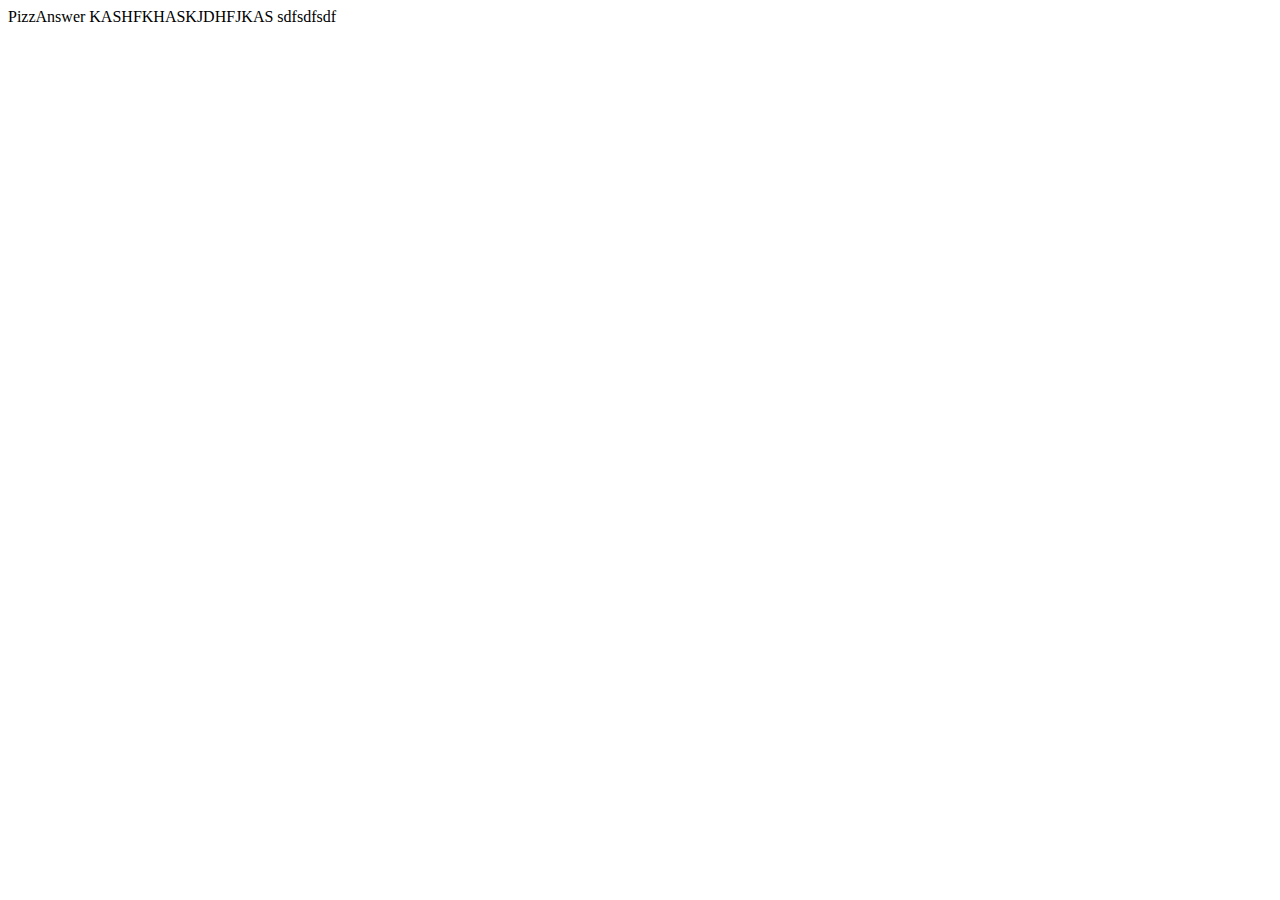
==== index.html @ b19a08f9 "PruebaC" ====
<!DOCTYPE html>
<html lang="en">
<head>
    <meta charset="UTF-8">
    <meta http-equiv="X-UA-Compatible" content="IE=edge">
    <meta name="viewport" content="width=device-width, initial-scale=1.0">
    <title>PizzAnswer</title>
</head>
<body>
    <header>
        PizzAnswer
        KASHFKHASKJDHFJKAS
        sdfsdfsdf
    </header>
</body>
</html>
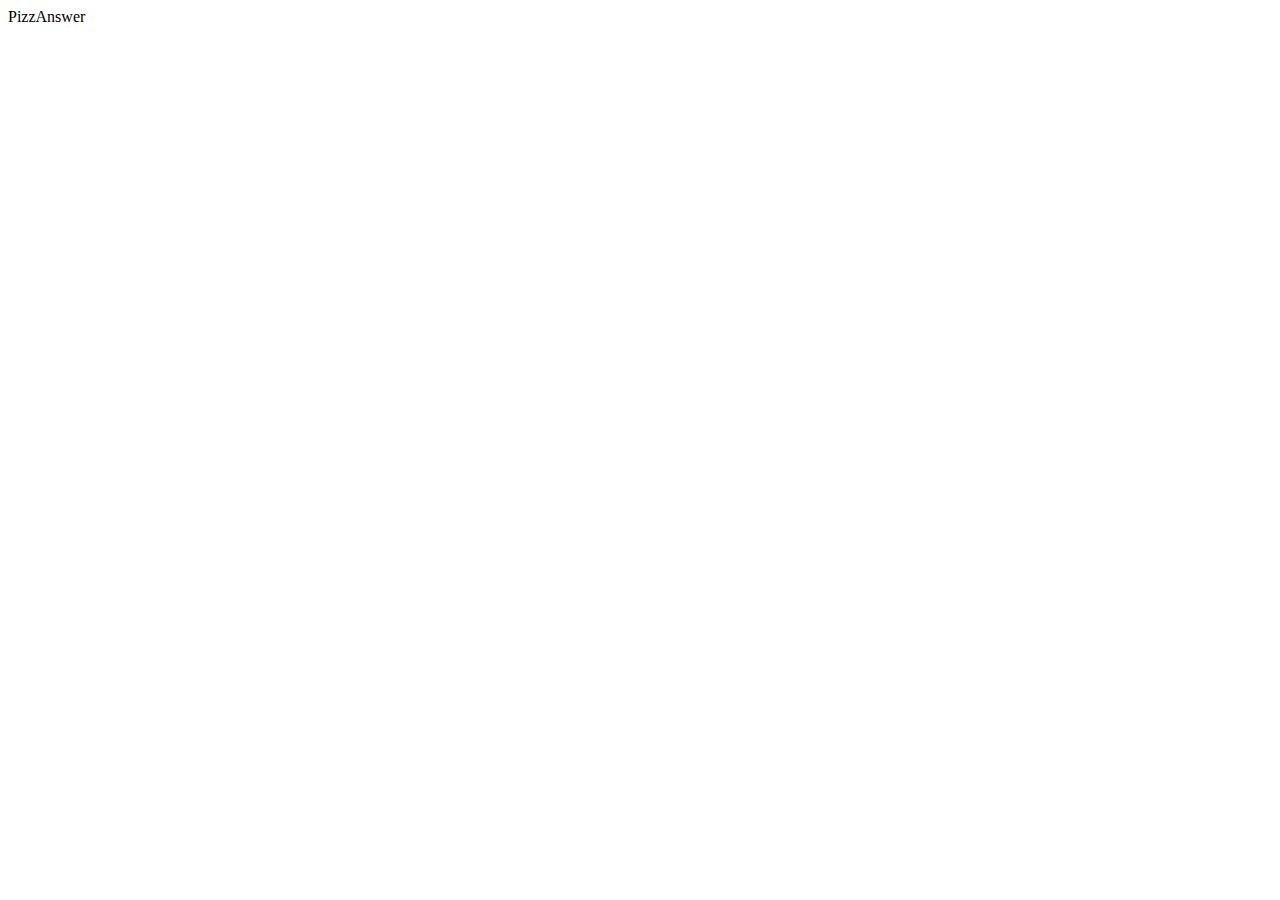
==== commit 0300b25a: "Prueba3" ====
--- a/index.html
+++ b/index.html
@@ -9,8 +9,6 @@
 <body>
     <header>
         PizzAnswer
-        KASHFKHASKJDHFJKAS
-        sdfsdfsdf
     </header>
 </body>
 </html>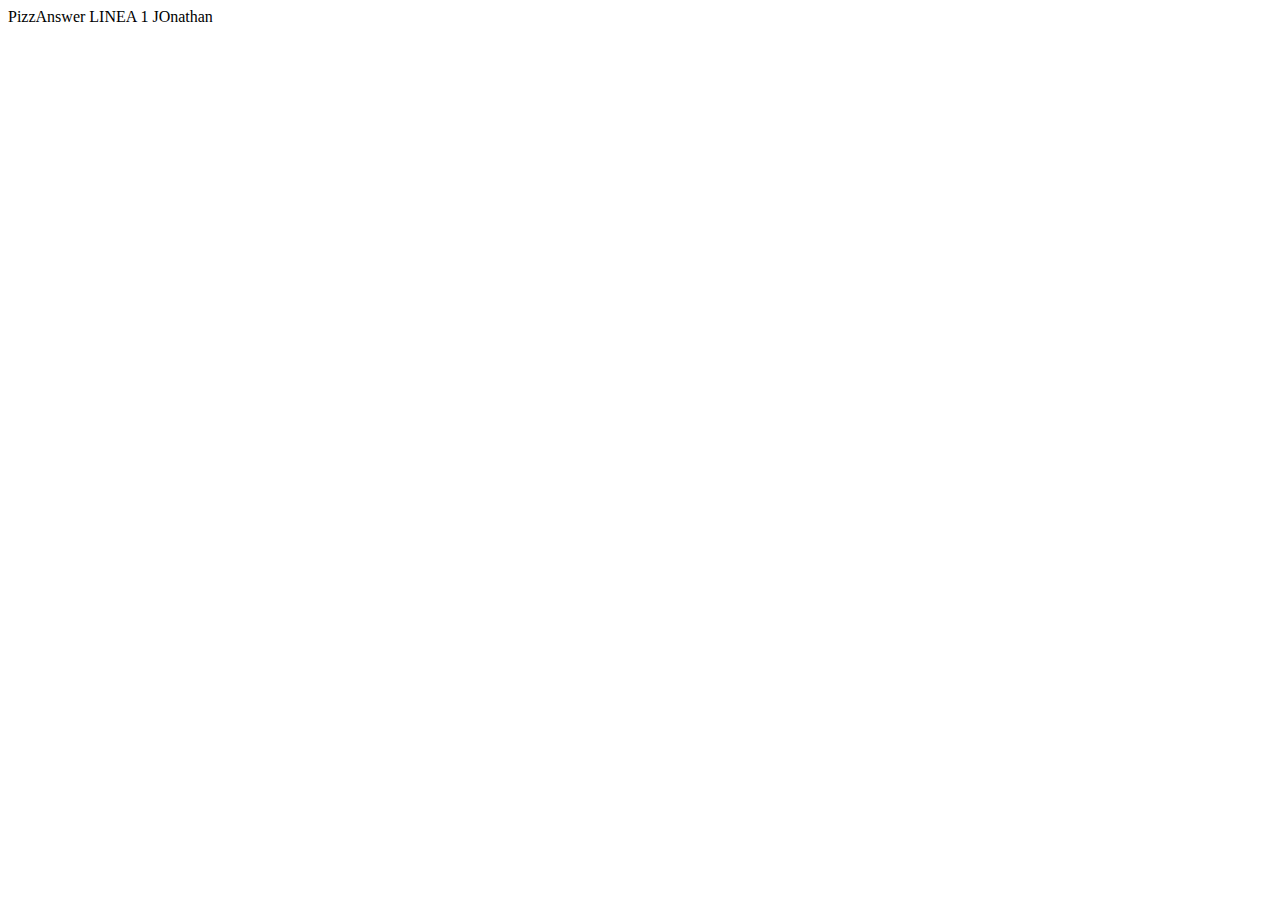
==== commit fe29704e: "Test4" ====
--- a/index.html
+++ b/index.html
@@ -9,6 +9,7 @@
 <body>
     <header>
         PizzAnswer
+        LINEA 1 JOnathan
     </header>
 </body>
 </html>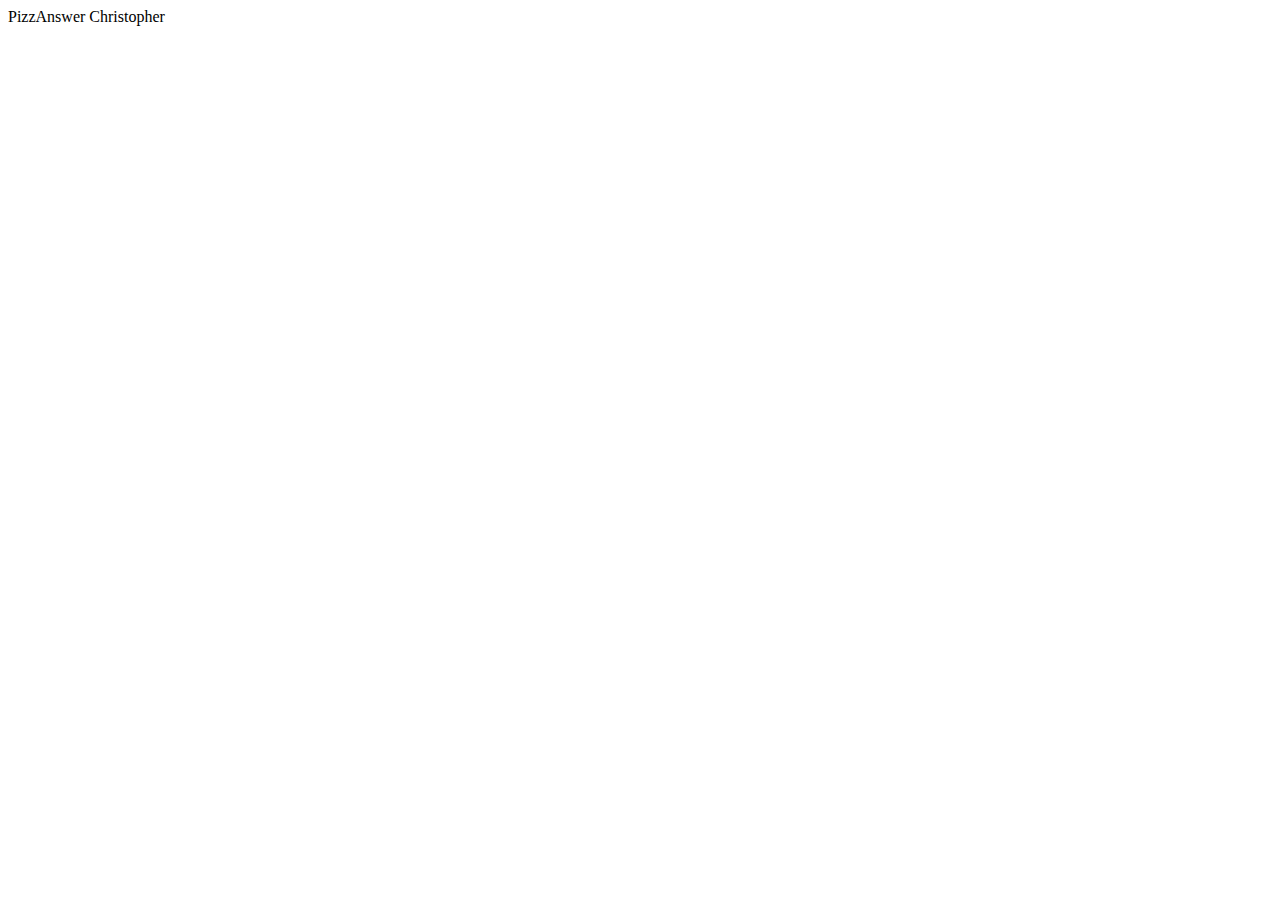
==== commit 74a5180b: "Pruebaa2" ====
--- a/index.html
+++ b/index.html
@@ -9,7 +9,7 @@
 <body>
     <header>
         PizzAnswer
-        LINEA 1 JOnathan
+        Christopher
     </header>
 </body>
 </html>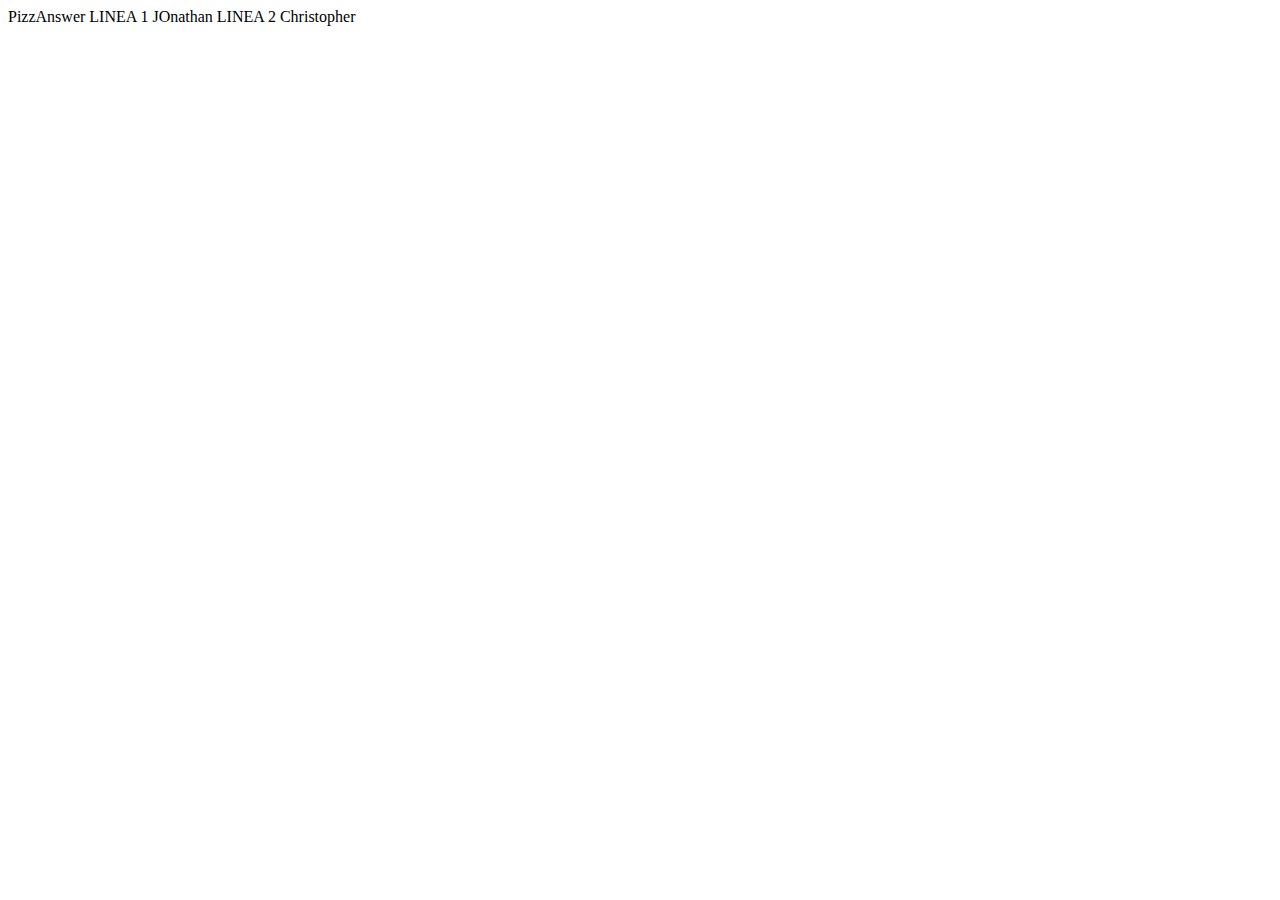
==== commit 39e24932: "LINEA 2" ====
--- a/index.html
+++ b/index.html
@@ -9,7 +9,8 @@
 <body>
     <header>
         PizzAnswer
-        Christopher
+        LINEA 1 JOnathan
+        LINEA 2 Christopher
     </header>
 </body>
 </html>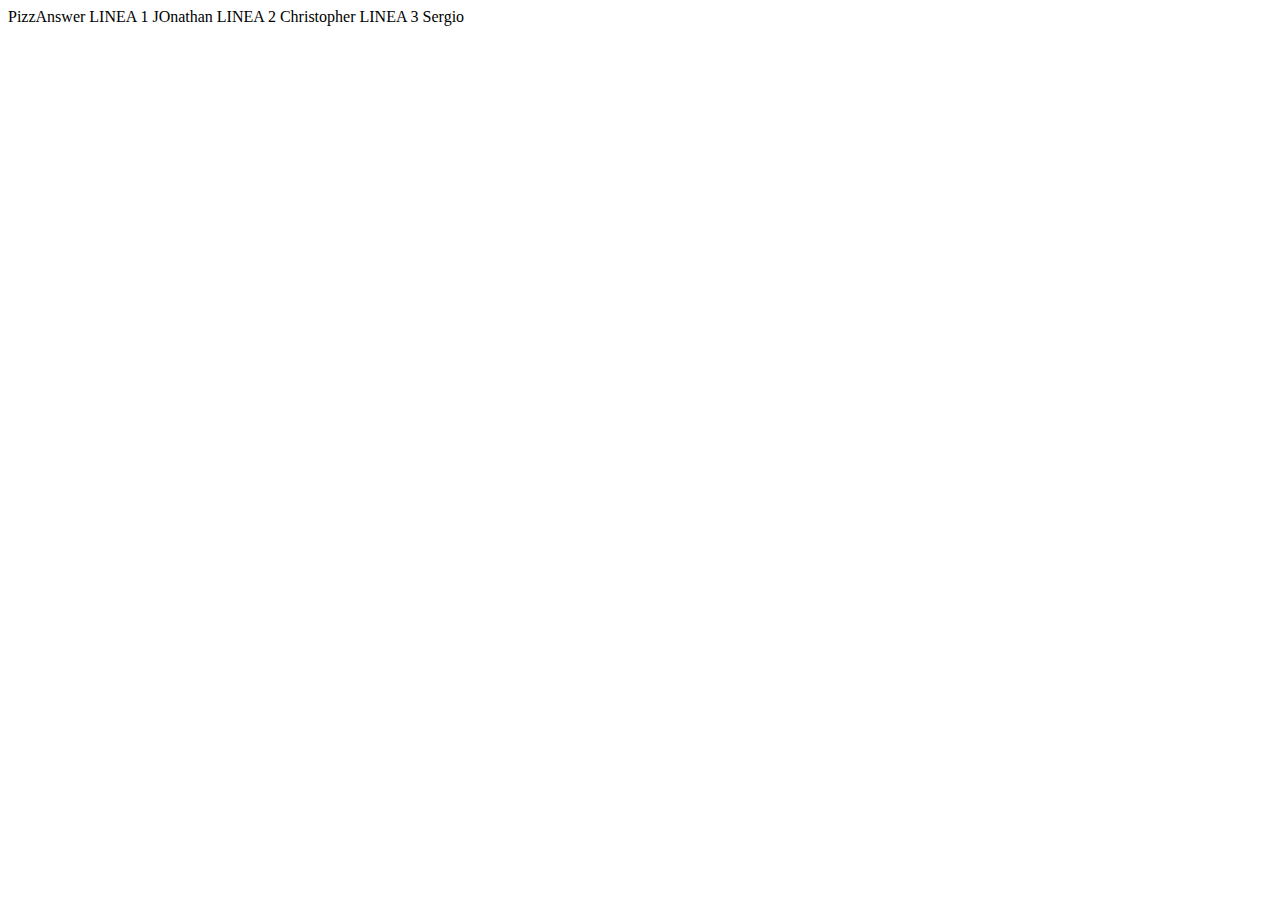
==== commit 8482110c: "LINEA SERGIO" ====
--- a/index.html
+++ b/index.html
@@ -11,6 +11,7 @@
         PizzAnswer
         LINEA 1 JOnathan
         LINEA 2 Christopher
+        LINEA 3 Sergio
     </header>
 </body>
 </html>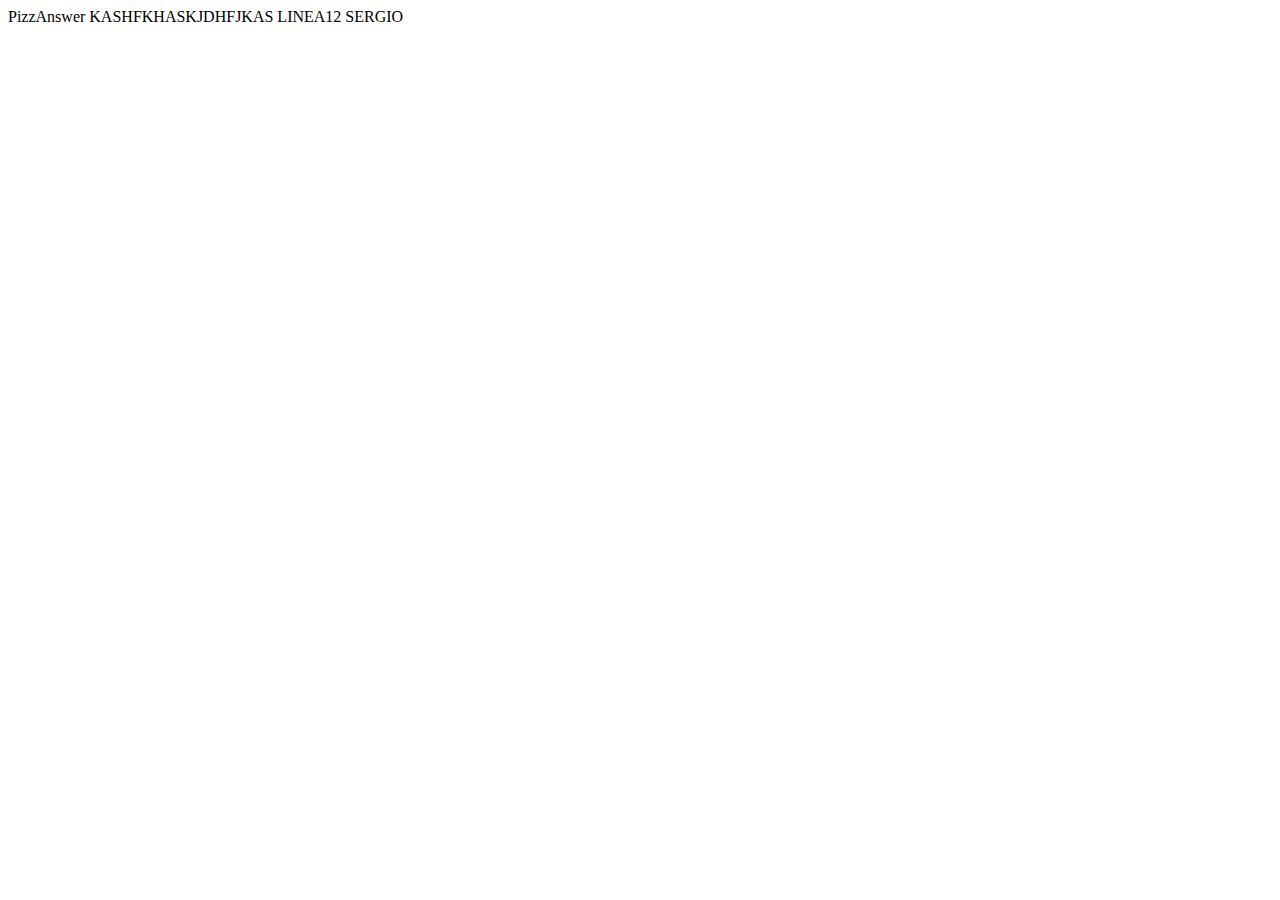
==== commit ad8eb9a7: "LINEA 12" ====
--- a/index.html
+++ b/index.html
@@ -9,9 +9,8 @@
 <body>
     <header>
         PizzAnswer
-        LINEA 1 JOnathan
-        LINEA 2 Christopher
-        LINEA 3 Sergio
+        KASHFKHASKJDHFJKAS
+        LINEA12 SERGIO
     </header>
 </body>
 </html>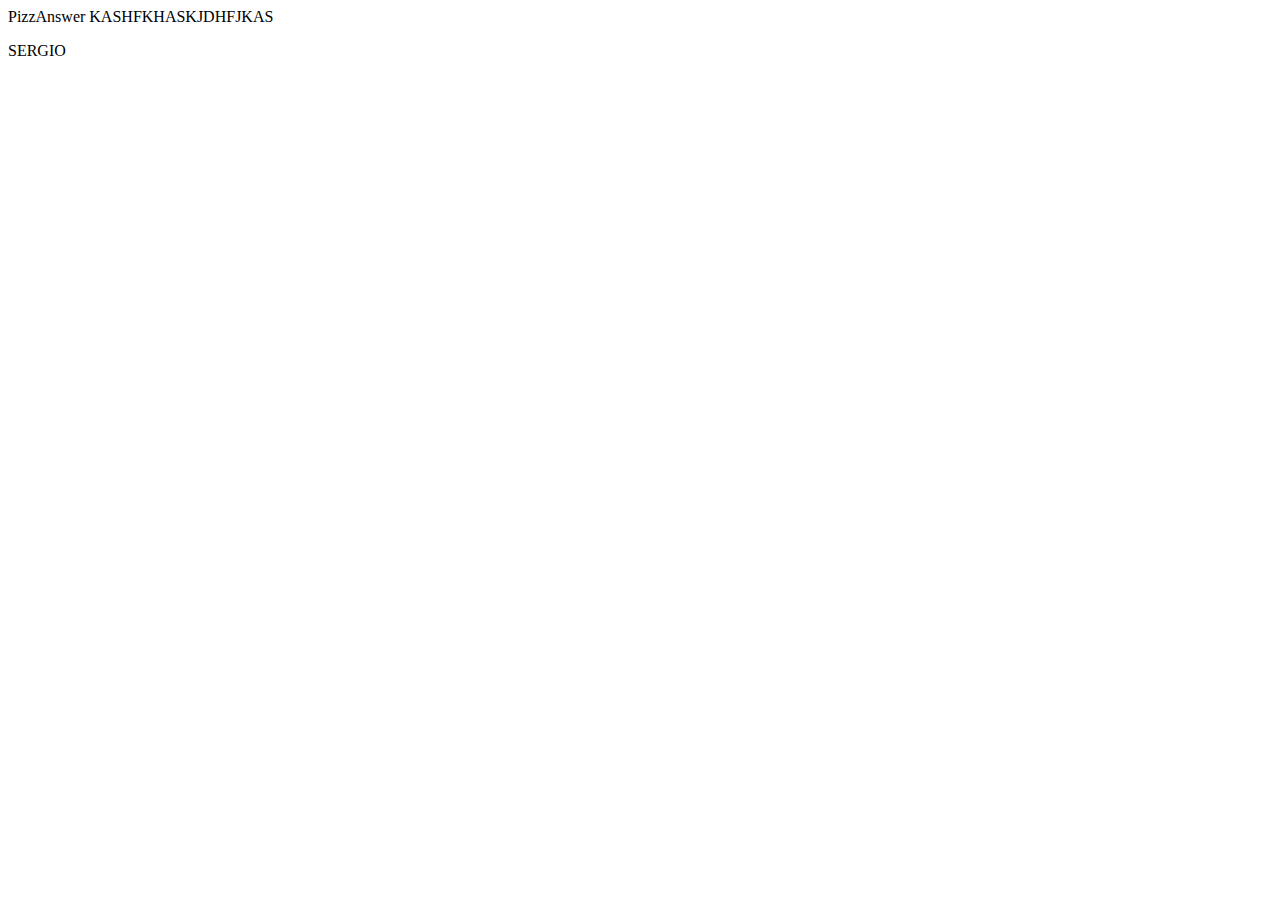
==== commit fdba82cd: "PARRAFOSERGIO" ====
--- a/index.html
+++ b/index.html
@@ -10,7 +10,7 @@
     <header>
         PizzAnswer
         KASHFKHASKJDHFJKAS
-        LINEA12 SERGIO
+        <P>SERGIO</P>
     </header>
 </body>
 </html>